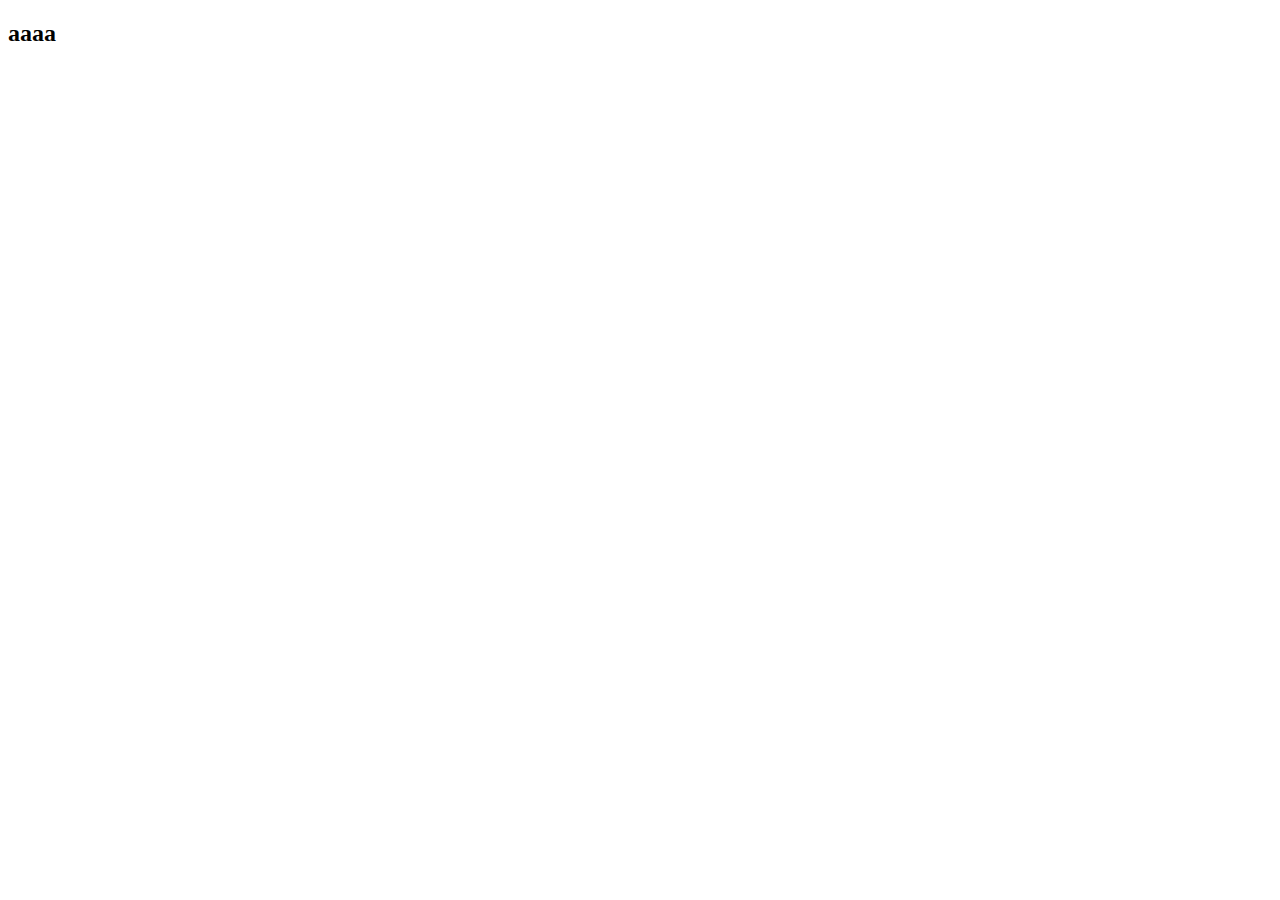
==== index.html @ 3f31c1ac "업데이트" ====
<!DOCTYPE html>
<html lang="en">
<head>
    <meta charset="UTF-8">
    <meta http-equiv="X-UA-Compatible" content="IE=edge">
    <meta name="viewport" content="width=device-width, initial-scale=1.0">
    <title>Document</title>
</head>
<body>
    <h2>aaaa </h2>
</body>
</html>
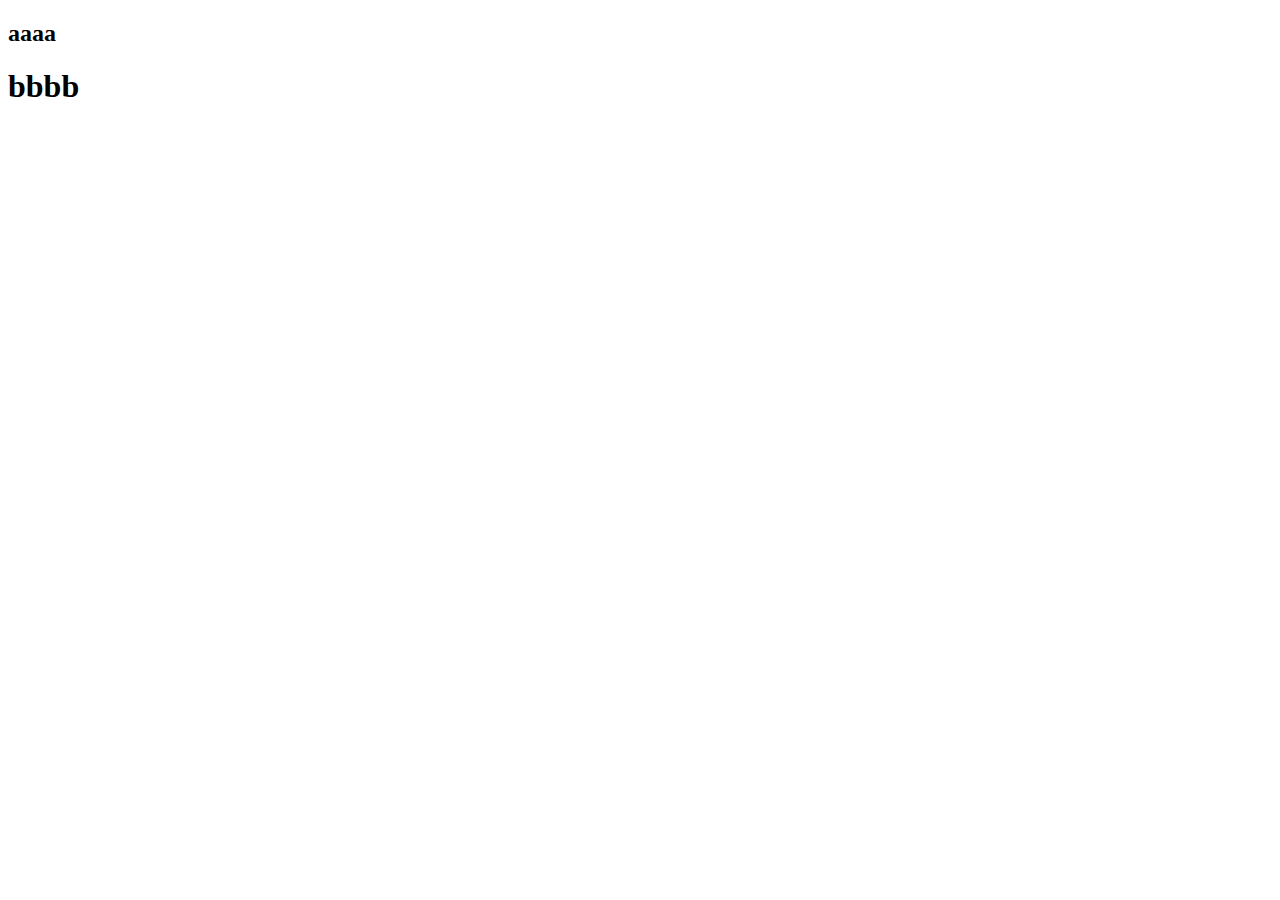
==== commit aa166689: "css upload" ====
--- a/index.html
+++ b/index.html
@@ -8,5 +8,6 @@
 </head>
 <body>
     <h2>aaaa </h2>
+    <h1>bbbb </h1>
 </body>
 </html>